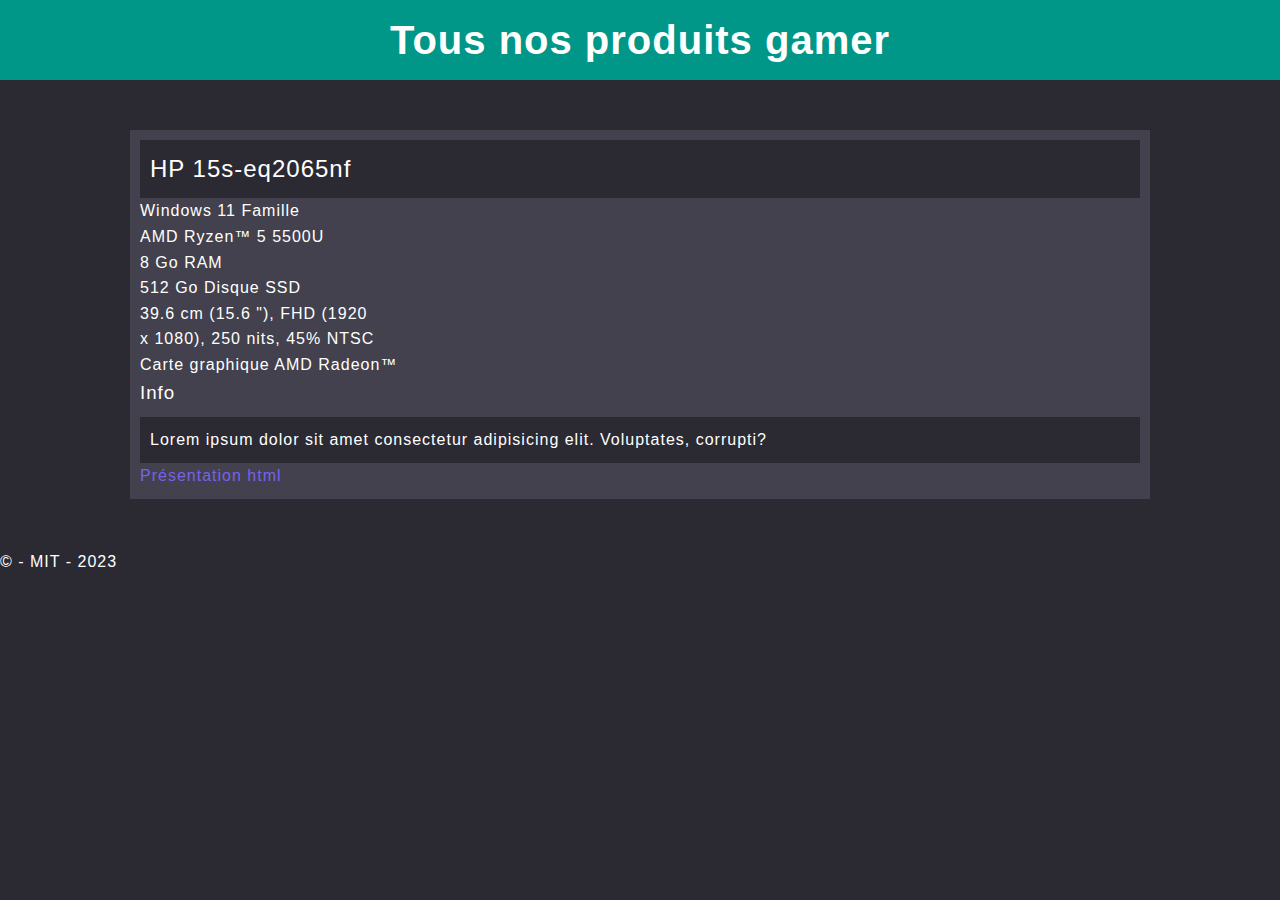
==== pres.html @ 700d267b "first commit projet" ====
<!DOCTYPE html>
<html lang="fr">
<head>
    <meta charset="UTF-8">
    <meta http-equiv="X-UA-Compatible" content="ie=edge">
    <meta name="viewport" content="width=device-width, initial-scale=1.0">
    <meta name="description" content="">
    <link rel="shortcut icon" href="favicon.ico" type="image/x-icon">
    <link rel="stylesheet" href="./css/main.css">
    <!-- ajouter des balises -->
    <title>Produts pc gamer</title>
</head>
<body>
    <header>
        <h1>
            Tous nos produits gamer
        </h1>
    </header>
    <section>
        <h2>HP 15s-eq2065nf</h2>
        
            
            <ul>
                <li>Windows 11 Famille</li>
                <li>AMD Ryzen™ 5 5500U</li>
                <li>8 Go RAM</li>
                <li>512 Go Disque SSD</li>
                <li>39.6 cm (15.6 "), FHD (1920</li>
                <li>x 1080), 250 nits, 45% NTSC</li>
                <li>Carte graphique AMD Radeon™</li>
                <li>
                    <h3>
                        Info
                    </h3>
                    <p>
                        Lorem ipsum dolor sit amet consectetur adipisicing elit. Voluptates, corrupti?
                    </p>
                    <a href="./index.html">Présentation html</a>
                </li>
            </ul>
        
    </section>
  <!--   <section> ctrl+alt+a
        <h2>titre</h2>
      
    </section> -->
    <!-- ajouter des balises -->
    <footer>
        <p>
            &copy; - MIT - 2023
        </p>
    </footer>
</body>
</html>
---- css/main.css ----
/* reset : mettre à 0 toutes les propriété du navigateur */
html{
    font-size: 62.5%; 
    /* 
    taille de la police de caractère
    62.5% * 16 = 10.00rem = root em
    */
}
body{
    font: 1.6rem sans-serif; /* taille + police 1.6rem */
    margin: 0;
    letter-spacing: 0.1rem; /* 1px */
    line-height: 1.6; /* 16px */
    background-color: #2b2a33;
    color: #fff;
}
h1,h2,h3,p,ul{ /* contexte de balises ayant les mêmes props */
    margin: 0;
    padding: 0;
    font-weight: normal;
    list-style: none;
}
button{
    padding: 0;
    background-color: transparent;
    font-size: inherit;
    border: 0;
}
a{
    text-decoration: none;
    color: rgb(121, 98, 235);
    
}
/* theme css */

header > h1{
    background-color: rgba(0, 150, 136,1.0);
    text-align: center;
    line-height: 8rem;
    font-weight:bolder;
    font-size: 4rem;
    color: #fff;
}
header > h1 span{
    vertical-align: 0.5rem; /* 5px */
}
section{
    max-width: 100rem; /* 1200px */
    margin: 5rem auto;
    background-color: #42414d;
    padding: 1rem;
}
section h2, 
section p{
  background-color: #2b2a33;
  color: inherit;
  padding: 1rem; 
}
section p{
    margin-top: 1rem;
}
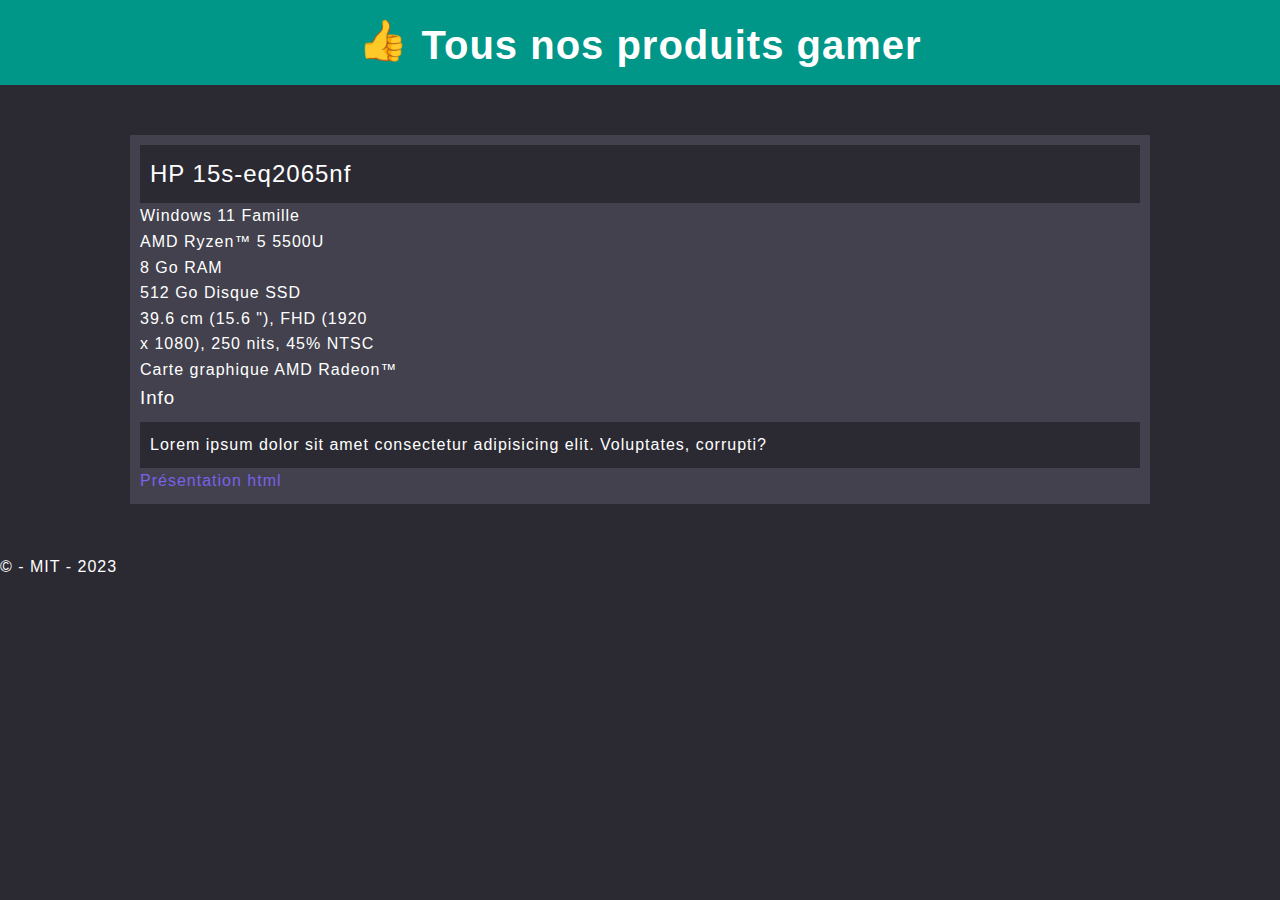
==== commit a25fba16: "icone" ====
--- a/pres.html
+++ b/pres.html
@@ -13,7 +13,7 @@
 <body>
     <header>
         <h1>
-            Tous nos produits gamer
+            <span aria-hidden="true">&#128077;</span> Tous nos produits gamer
         </h1>
     </header>
     <section>
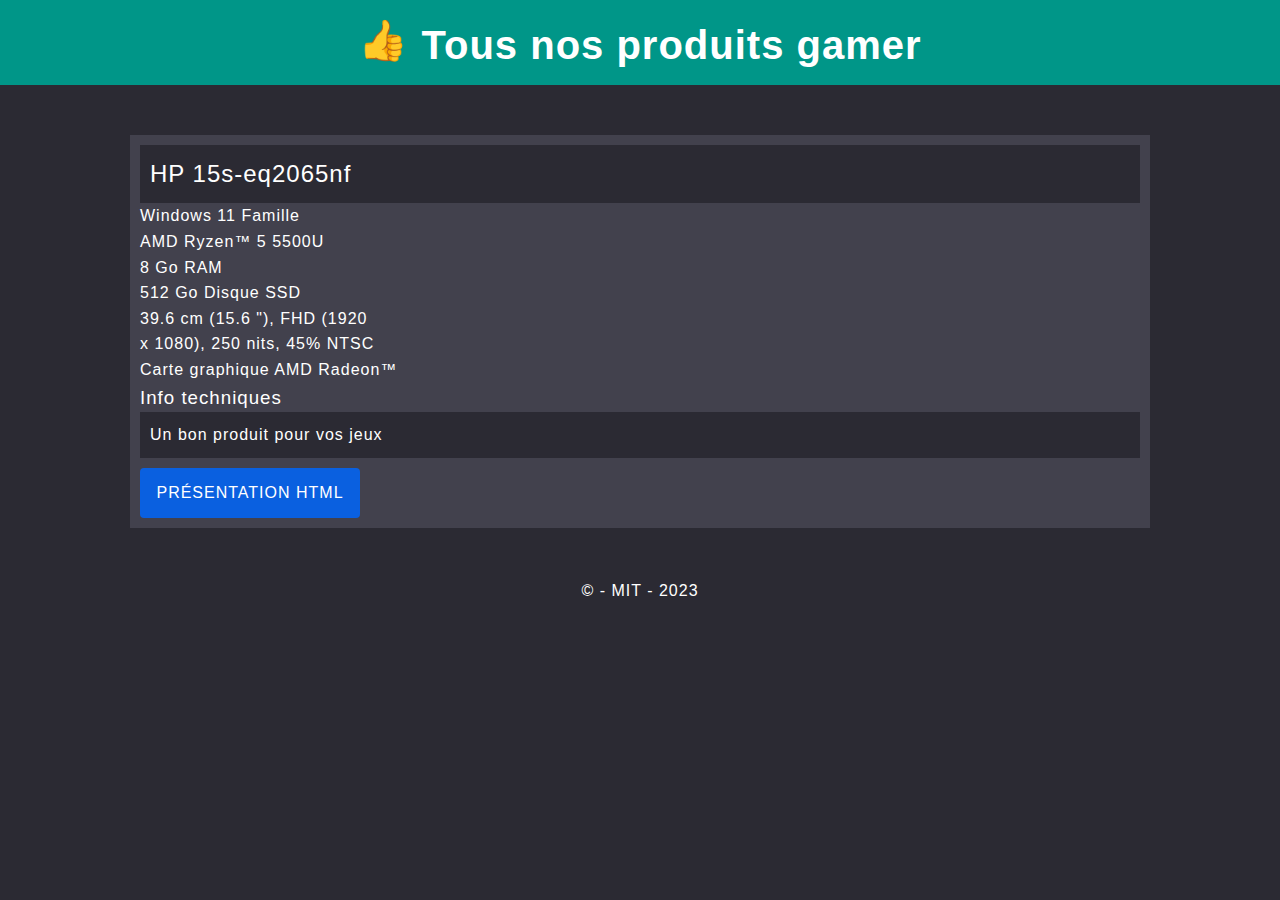
==== commit f87739f4: "html css" ====
--- a/pres.html
+++ b/pres.html
@@ -30,12 +30,12 @@
                 <li>Carte graphique AMD Radeon™</li>
                 <li>
                     <h3>
-                        Info
+                        Info techniques
                     </h3>
                     <p>
-                        Lorem ipsum dolor sit amet consectetur adipisicing elit. Voluptates, corrupti?
+                        Un bon produit pour vos jeux
                     </p>
-                    <a href="./index.html">Présentation html</a>
+                    <a href="./index.html" class="btn-theme-g btn-primary">Présentation html</a>
                 </li>
             </ul>
         
--- a/css/main.css
+++ b/css/main.css
@@ -11,14 +11,25 @@
     margin: 0;
     letter-spacing: 0.1rem; /* 1px */
     line-height: 1.6; /* 16px */
-    background-color: #2b2a33;
-    color: #fff;
+    background-color: var(--theme-bg-color);
+    color: var(--theme-text-color);
 }
 h1,h2,h3,p,ul{ /* contexte de balises ayant les mêmes props */
     margin: 0;
     padding: 0;
     font-weight: normal;
     list-style: none;
+}
+/* variables css */
+:root{
+    --theme-bg-color: #2b2a33;
+    --theme-text-color: #fff;
+    --theme-link-color: rgb(17, 16, 15);
+    --theme-header-bg: rgba(0, 150, 136,1.0);
+    --theme-btn-primary: #0a60e0;
+    --theme-btn-secondary: rgb(222, 161, 236);
+    --theme-btn-default: #ccc;
+
 }
 button{
     padding: 0;
@@ -28,13 +39,37 @@
 }
 a{
     text-decoration: none;
-    color: rgb(121, 98, 235);
+    color: var(--theme-link-color);
     
 }
 /* theme css */
 
+.btn-theme-g{
+    display: inline-block;
+    width: 20rem; /* 200px */
+    line-height: 3rem;
+    padding: 1rem;
+    background-color: var(--theme-btn-secondary);
+    text-align: center;
+    margin-right: 1rem;
+    color: var(--theme-link-color);
+    text-transform: uppercase;
+    border-radius: .4rem;
+}
+.btn-info{
+    padding:0 .7rem;
+    color: var(--theme-text-color);
+}
+.btn-primary{
+    background-color: var(--theme-btn-primary);
+    color: #fff;
+}
+.btn-secondary{
+    background-color: var(--theme-btn-secondary);
+    color: var(--theme-link-color);
+}
 header > h1{
-    background-color: rgba(0, 150, 136,1.0);
+    background-color:var(--theme-header-bg);
     text-align: center;
     line-height: 8rem;
     font-weight:bolder;
@@ -57,5 +92,15 @@
   padding: 1rem; 
 }
 section p{
-    margin-top: 1rem;
+    margin: 0 0 1rem 0;
+}
+
+section p img{
+    display: inline-block;
+    width: 100%;
+    object-fit: cover;
+}
+
+footer *{
+    text-align: center;
 }